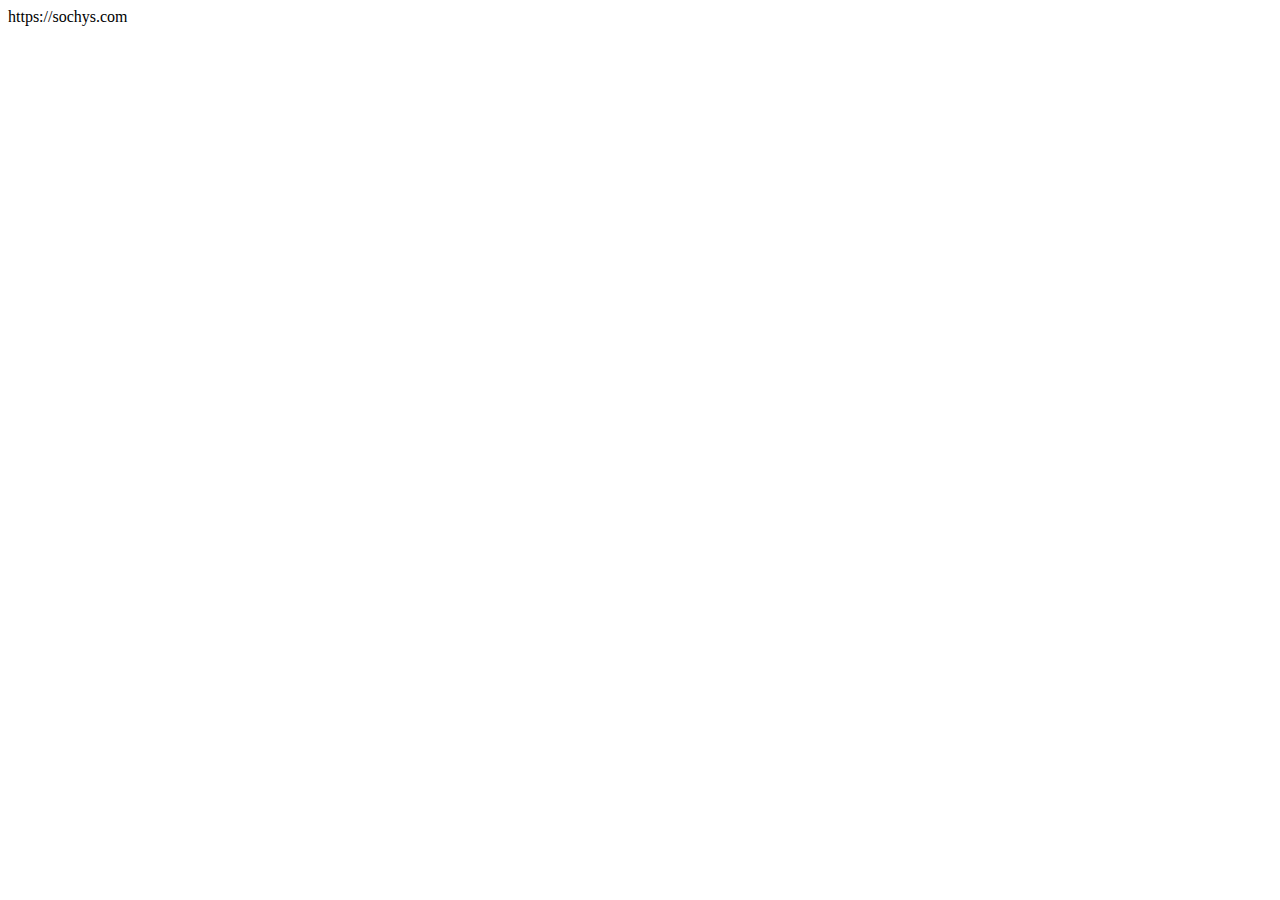
==== socha1.html @ 7a5bf90a "Deploying to gh-pages from @ tesar-tech/sochyouttest@029cd28940062cfec2105e4bda9c22efc2e76c63 🚀" ====
<!DOCTYPE html><html lang=en><head><meta charset=utf-8><meta name=viewport content="width=device-width, initial-scale=1.0, maximum-scale=1.0, user-scalable=no"><base href="/SochyOutTest/">https://sochys.com</div></div></div></footer></div>
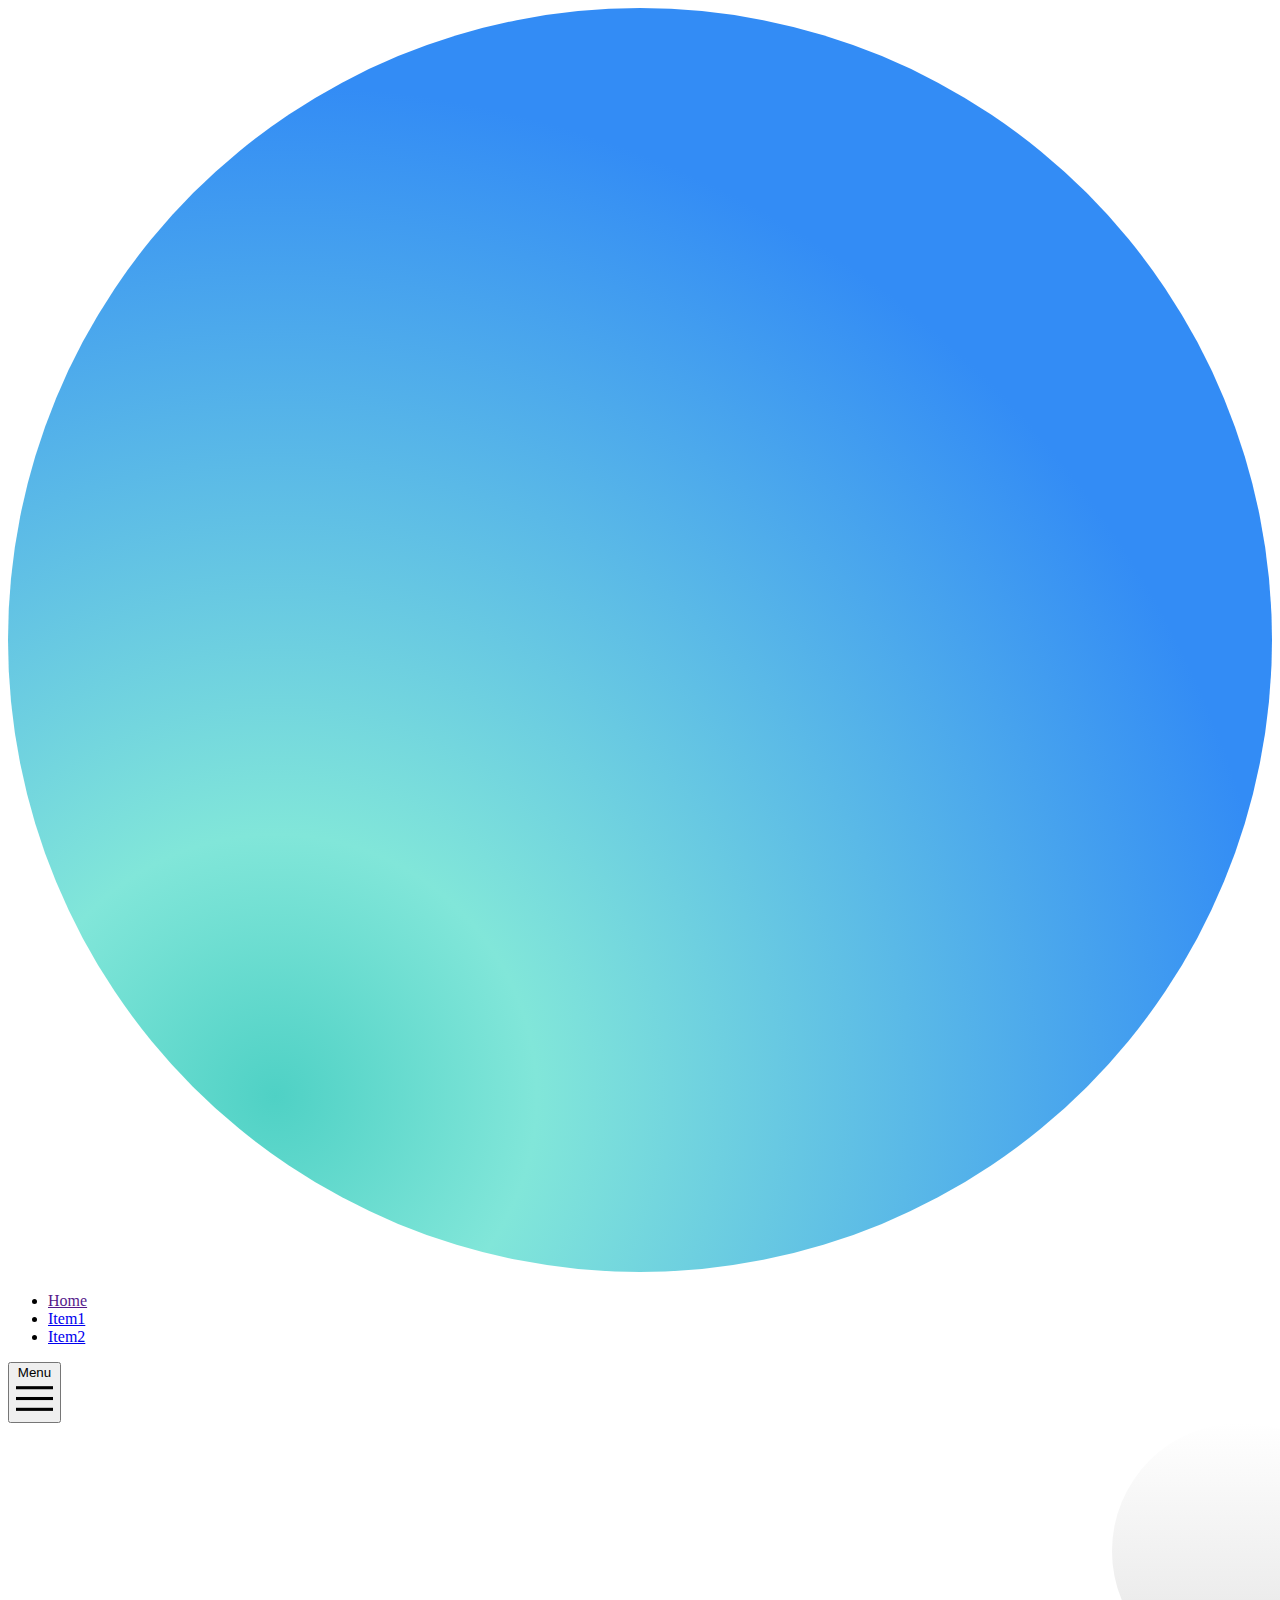
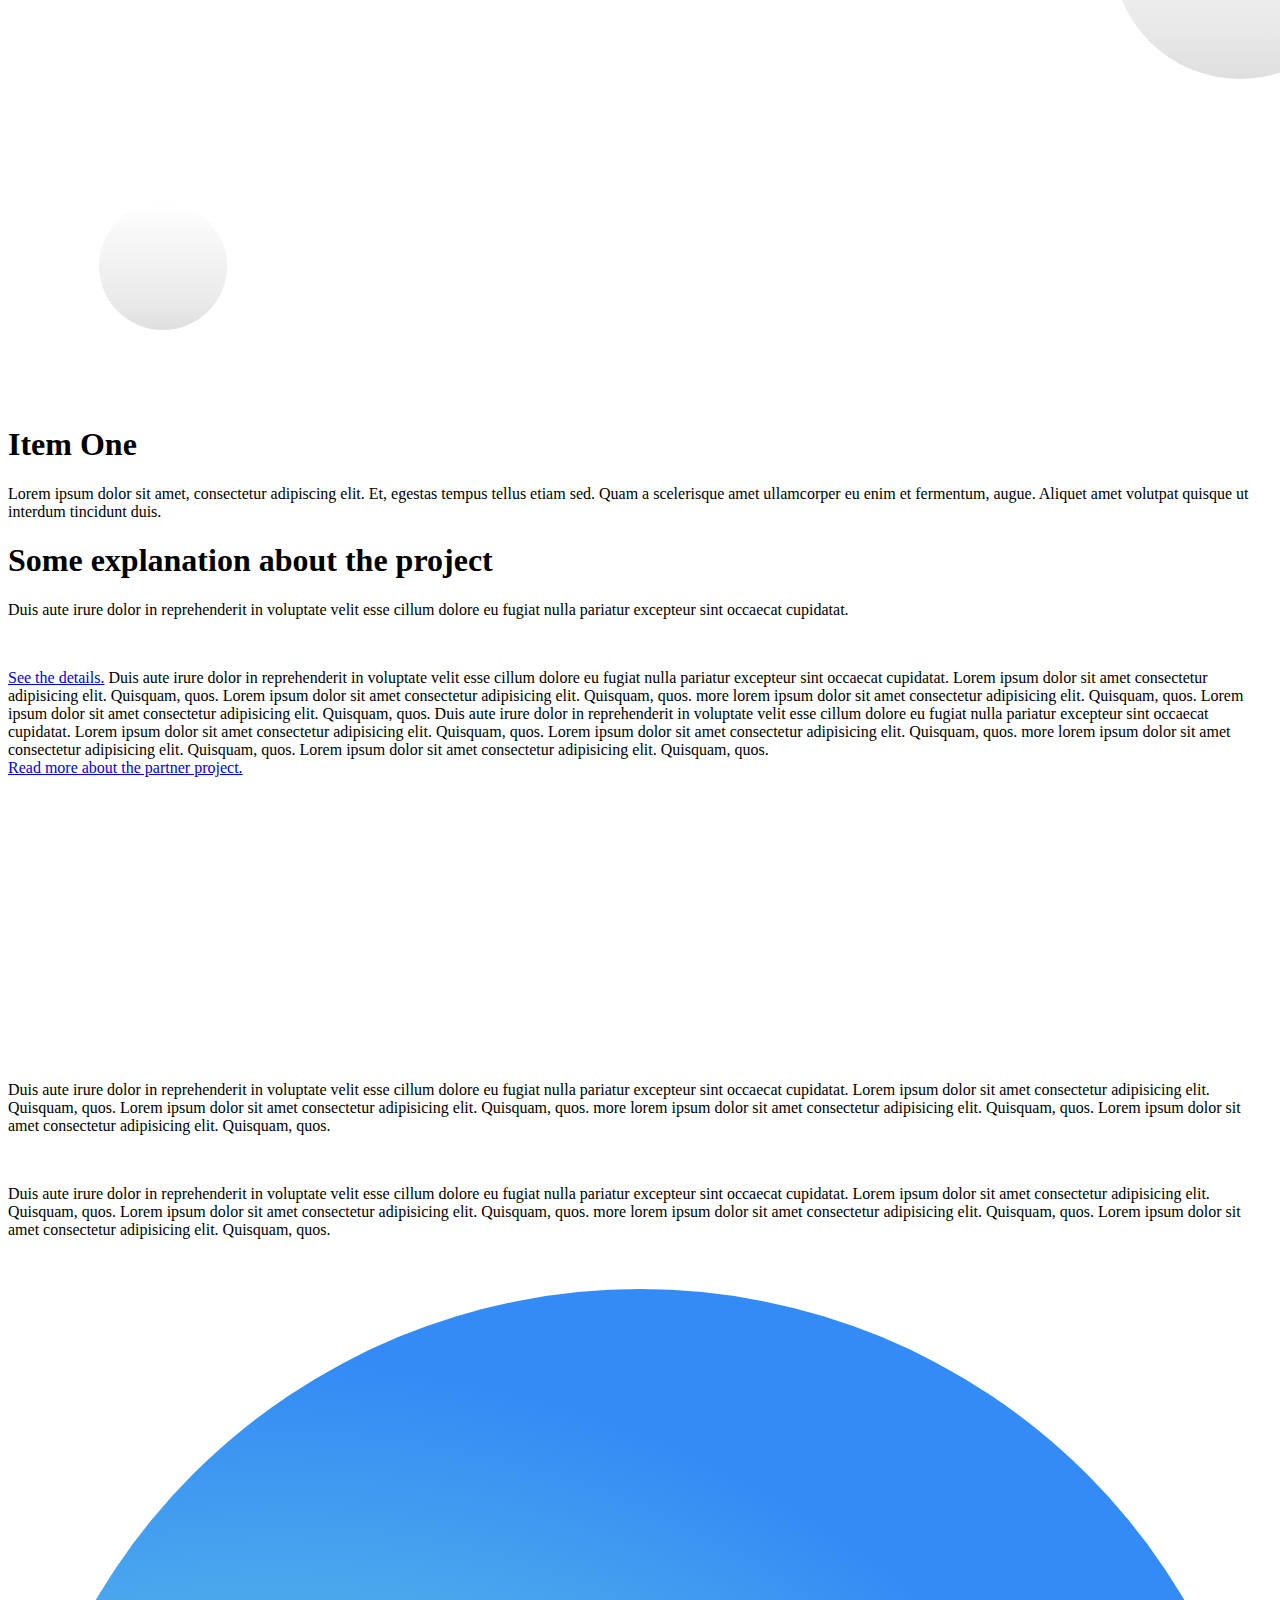
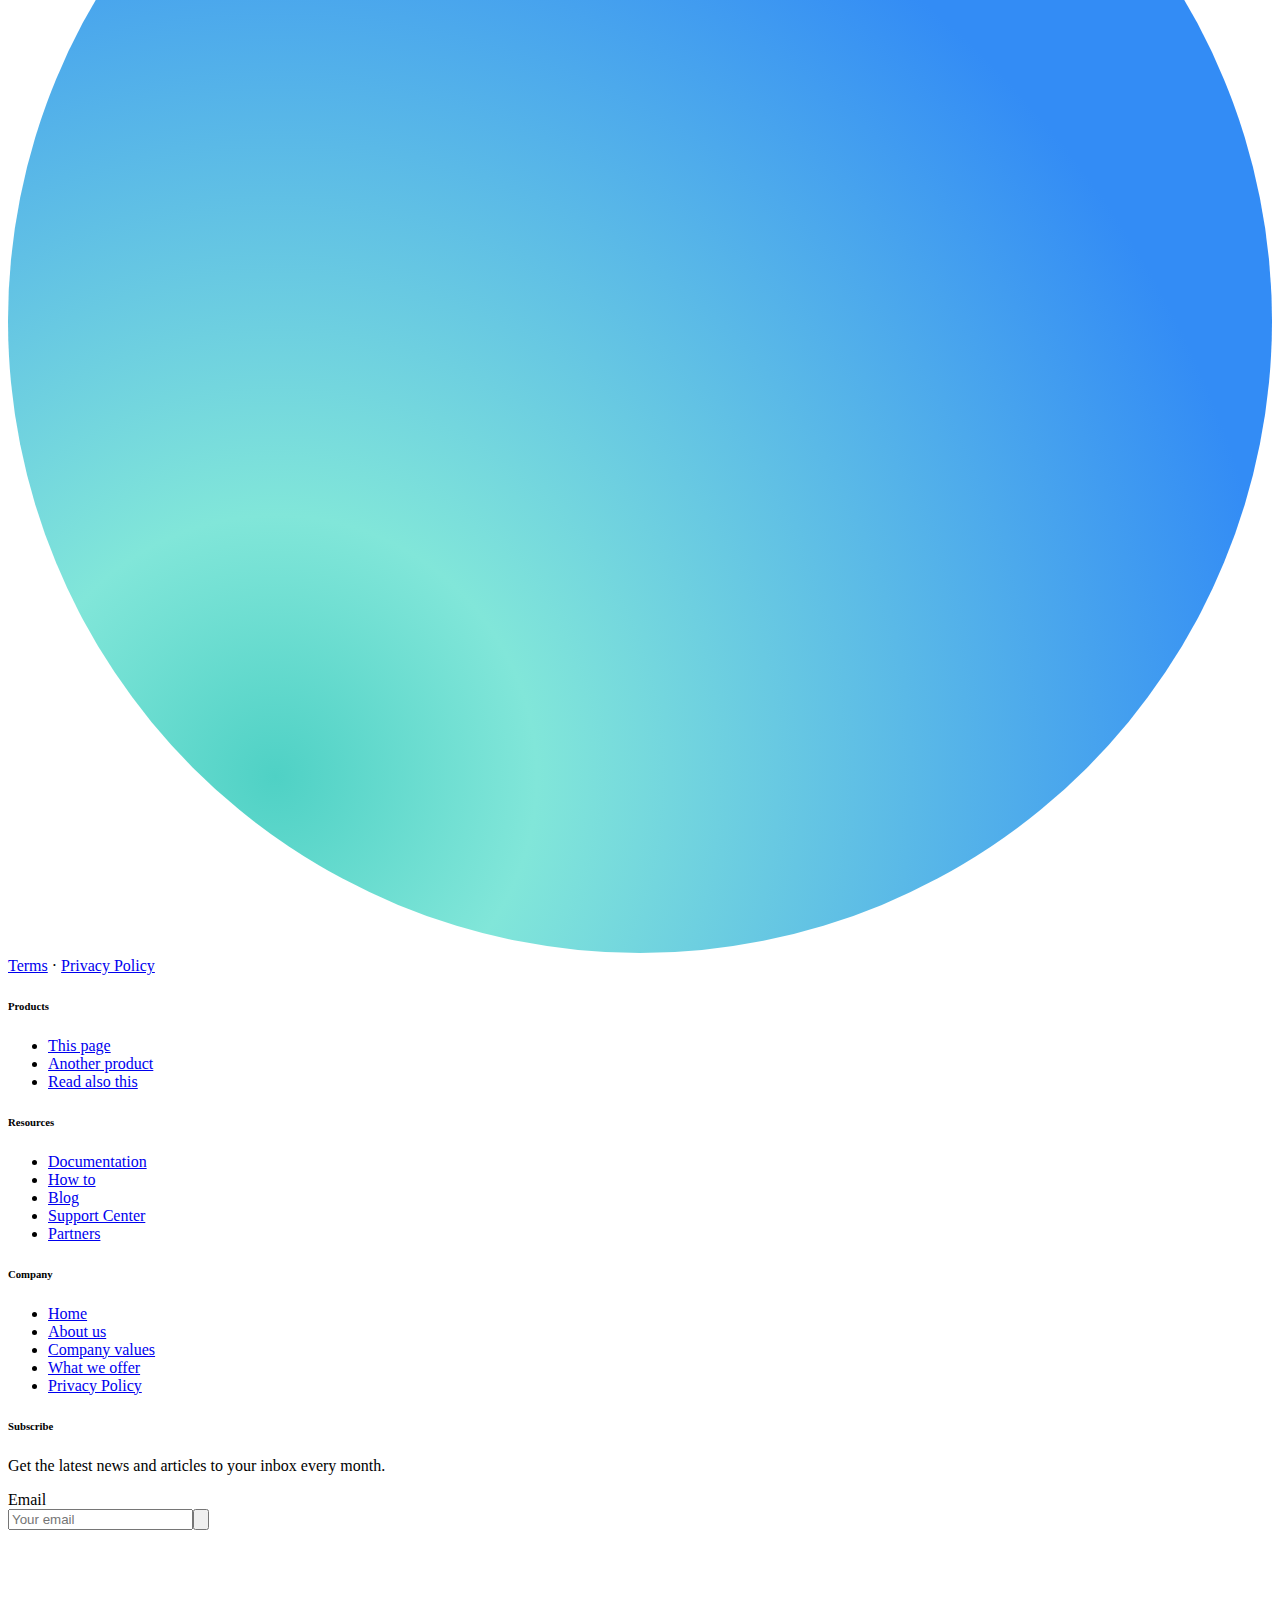
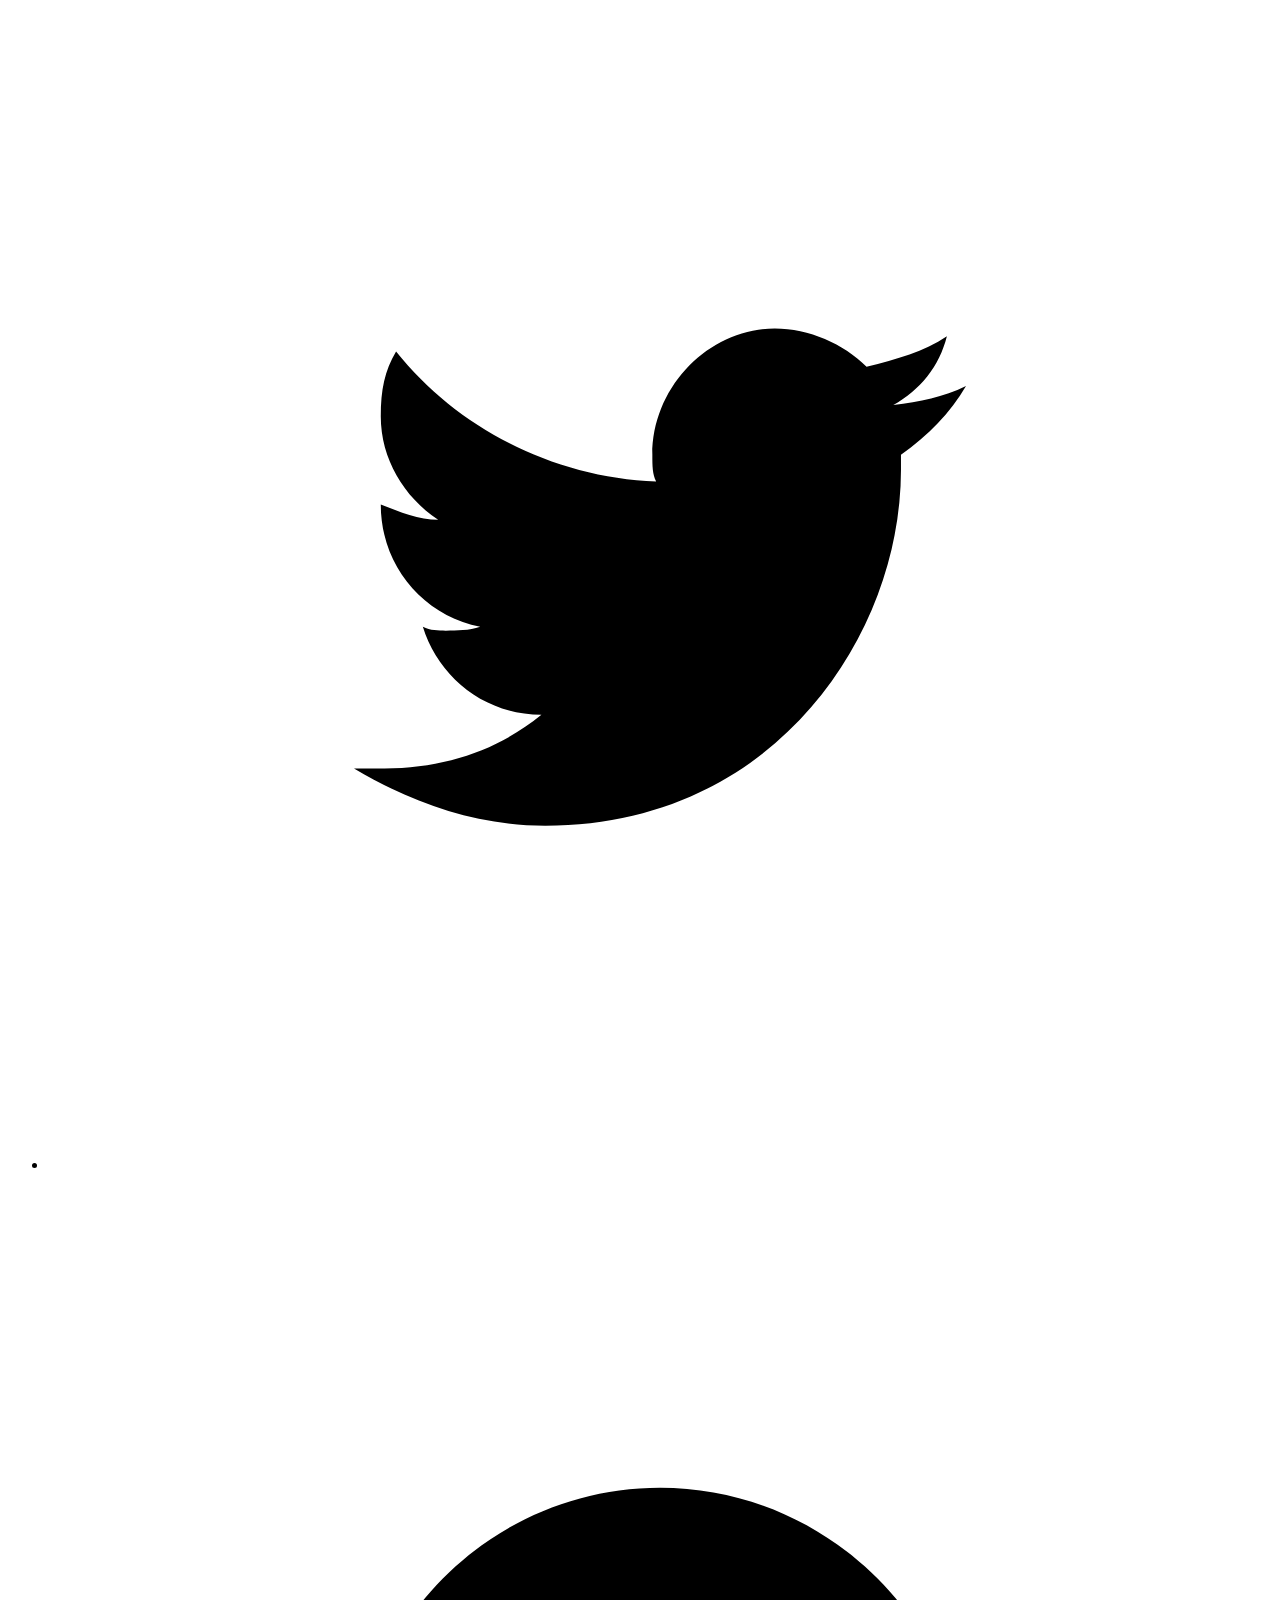
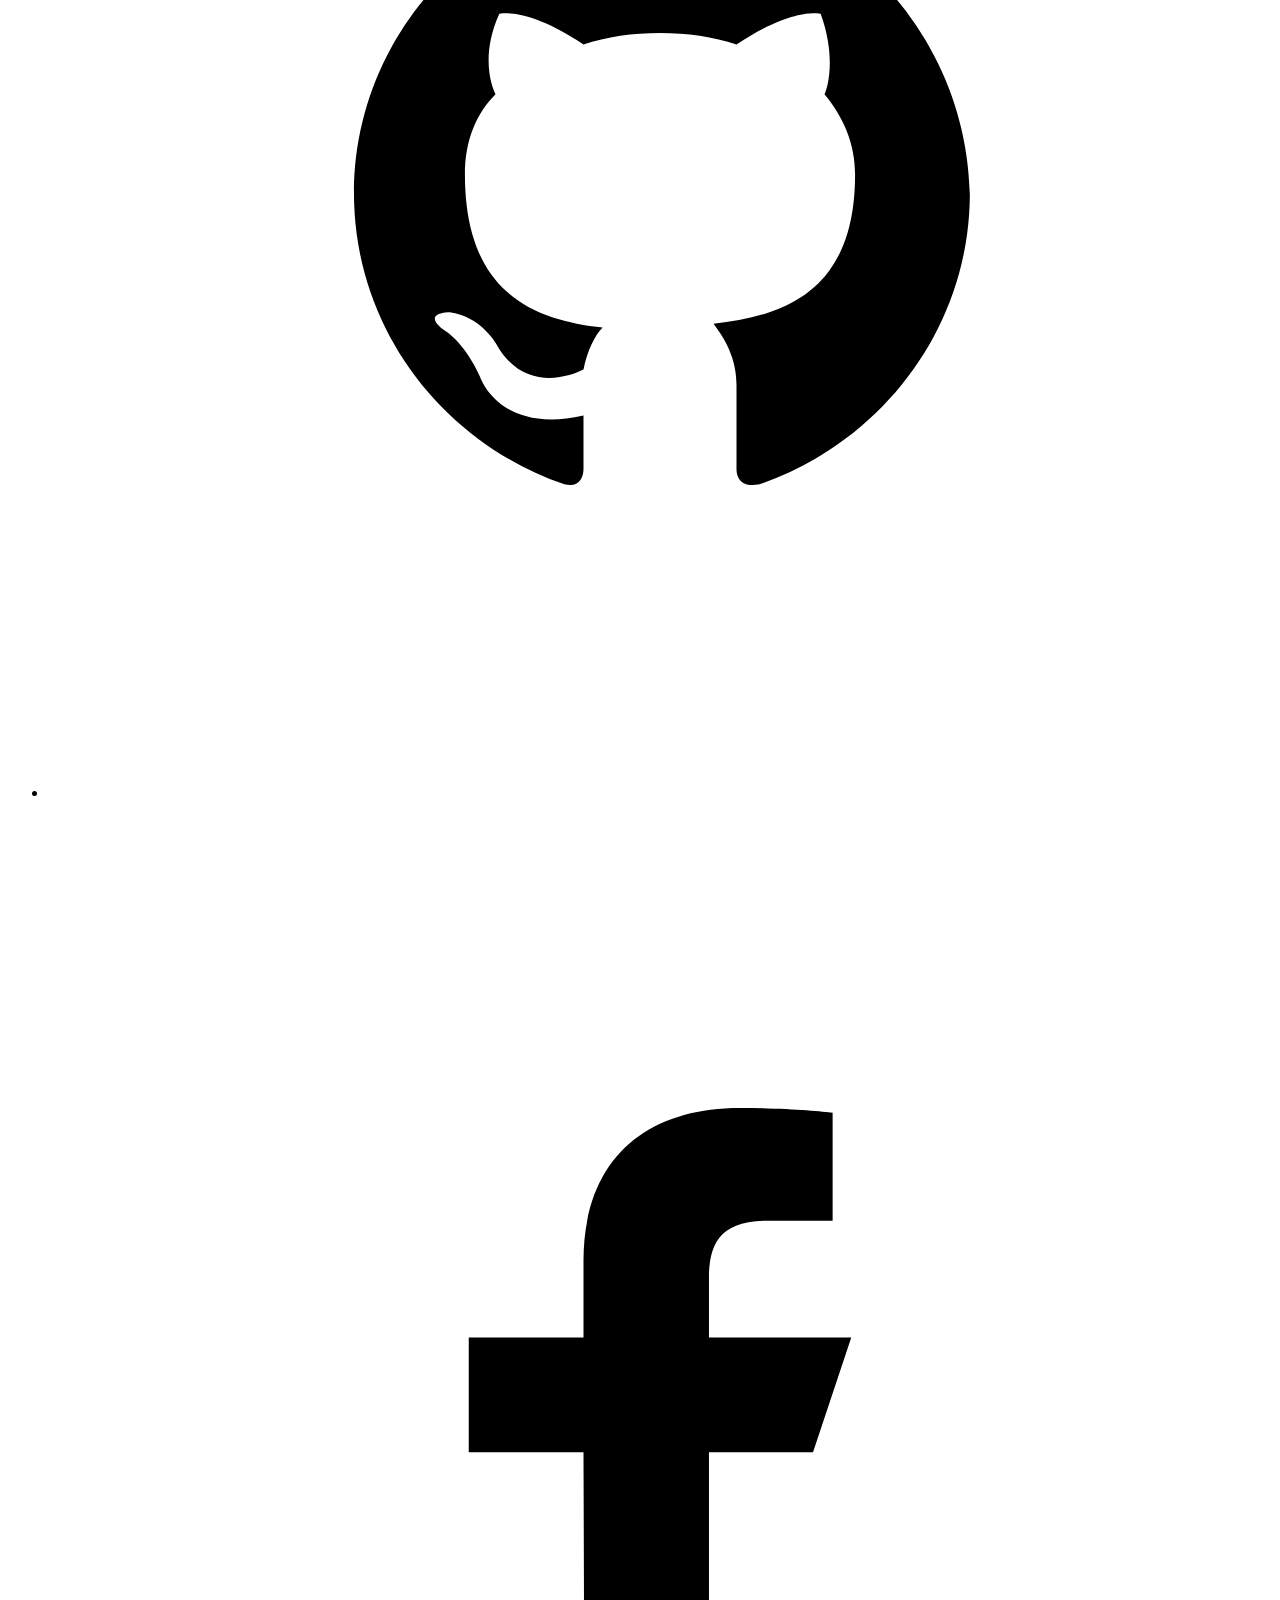
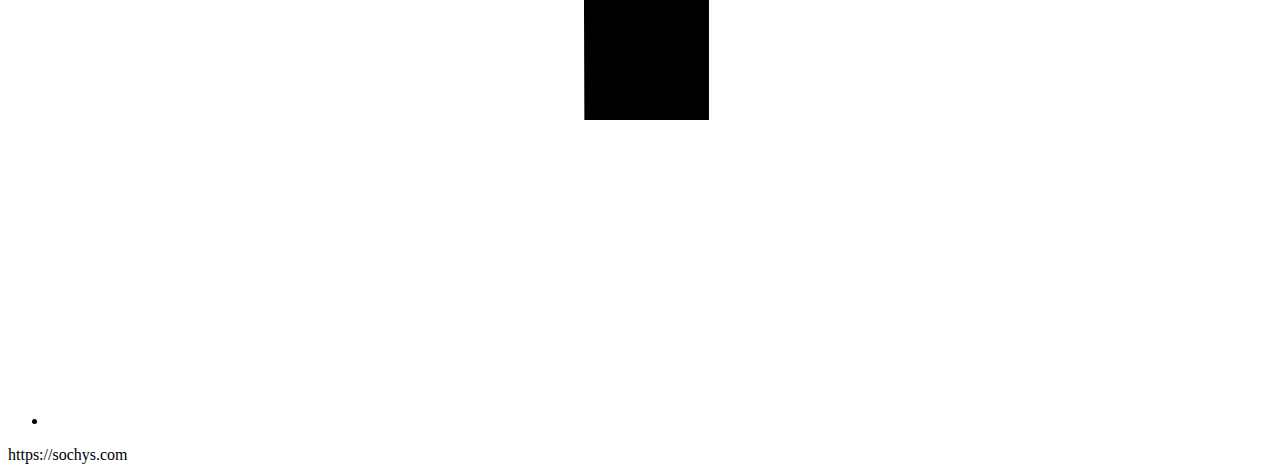
==== commit e50f851d: "Deploying to gh-pages from @ tesar-tech/sochyouttest@de44667455ff82b6bb93adc4fe2b1253cdc6297a 🚀" ====
--- a/socha1.html
+++ b/socha1.html
@@ -1 +1 @@
-<!DOCTYPE html><html lang=en><head><meta charset=utf-8><meta name=viewport content="width=device-width, initial-scale=1.0, maximum-scale=1.0, user-scalable=no"><base href="/SochyOutTest/">https://sochys.com</div></div></div></footer></div>+﻿<!DOCTYPE html><html lang=en><head><meta charset=utf-8><meta name=viewport content="width=device-width, initial-scale=1.0, maximum-scale=1.0, user-scalable=no"><base href="/"><link rel=stylesheet href=app.min.css><script async src="https://maps.googleapis.com/maps/api/js?key=AIzaSyDNEHwJoCEM6vHwD5yJUp8QDx1WF37F5dU&amp;callback=console.debug&amp;libraries=maps,marker&amp;v=beta"></script><link rel=icon href="data:image/svg+xml,&lt;svg xmlns=%22http://www.w3.org/2000/svg%22 viewBox=%220 0 100 100%22>&lt;text y=%22.9em%22 font-size=%2290%22>🗿&lt;/text>&lt;/svg>"><title>Item 1</title><body><div class="flex min-h-screen flex-col overflow-hidden supports-[overflow:clip]:overflow-clip"><header class="fixed z-30 w-full bg-white shadow-lg backdrop-blur-sm transition duration-300 ease-in-out md:bg-opacity-90"><div class="mx-auto max-w-6xl px-5 sm:px-6"><div class="flex h-16 items-center justify-between md:h-20"><div class="mr-4 shrink-0"><a class=block href="/"><svg class="h-8 w-8" viewBox="0 0 32 32" xmlns=http://www.w3.org/2000/svg><defs><radialGradient cx=21.152% cy=86.063% fx=21.152% fy=86.063% r=79.941% id=footer-logo><stop stop-color=#4FD1C5 offset=0%></stop><stop stop-color=#81E6D9 offset=25.871%></stop><stop stop-color=#338CF5 offset=100%></stop></radialGradient></defs><rect width=32 height=32 rx=16 fill=url(#footer-logo) fill-rule=nonzero></rect></svg></a></div><nav class="hidden md:flex md:grow"><ul class="flex grow flex-wrap items-center justify-end"><li><a href="" class="flex items-center px-5 py-3 font-medium text-gray-600 transition duration-150 ease-in-out hover:text-gray-900">Home</a><li><a href=socha1 class="flex items-center px-5 py-3 font-medium text-gray-600 transition duration-150 ease-in-out hover:text-gray-900 font-semibold underline" aria-current=page>Item1</a><li><a href=socha2 class="flex items-center px-5 py-3 font-medium text-gray-600 transition duration-150 ease-in-out hover:text-gray-900">Item2</a></ul></nav><div class="flex md:hidden"><button class="hamburger false" aria-controls=mobile-nav aria-expanded=false><span class=sr-only>Menu</span> <svg class="h-6 w-6 fill-current text-gray-900" viewBox="0 0 24 24" xmlns=http://www.w3.org/2000/svg><rect y=4 width=24 height=2></rect><rect y=11 width=24 height=2></rect><rect y=18 width=24 height=2></rect></svg></button><div></div></div></div></div></header><main class=grow><section class=relative><div class="-z-1 pointer-events-none absolute bottom-0 left-1/2 -translate-x-1/2 transform" aria-hidden=true><svg width=1360 height=578 viewBox="0 0 1360 578" xmlns=http://www.w3.org/2000/svg><defs><linearGradient x1=50% y1=0% x2=50% y2=100% id=illustration-01><stop stop-color=#FFF offset=0%></stop><stop stop-color=#EAEAEA offset=77.402%></stop><stop stop-color=#DFDFDF offset=100%></stop></linearGradient></defs><g fill=url(#illustration-01) fill-rule=evenodd><circle cx=1232 cy=128 r=128></circle><circle cx=155 cy=443 r=64></circle></g></svg></div><div class="mx-auto max-w-6xl px-4 sm:px-6"><div class="pb-12 pt-32 md:pb-20 md:pt-40"><div class="pb-12 text-center md:pb-16"><h1 class="leading-tighter aos-init aos-animate mb-4 text-5xl font-extrabold tracking-tighter md:text-6xl" data-aos=zoom-y-out>Item <span class="bg-gradient-to-r from-green-500 to-teal-400 bg-clip-text text-transparent">One</span></h1><div class="mx-auto max-w-3xl"><p class="aos-init aos-animate mb-8 text-xl text-gray-600" data-aos=zoom-y-out data-aos-delay=150>Lorem ipsum dolor sit amet, consectetur adipiscing elit. Et, egestas tempus tellus etiam sed. Quam a scelerisque amet ullamcorper eu enim et fermentum, augue. Aliquet amet volutpat quisque ut interdum tincidunt duis.</div></div></div></div></section><section class=relative><div class="absolute left-0 right-0 m-auto h-20 w-px -translate-y-1/2 transform bg-gray-200 p-px"></div><div class="relative mx-auto max-w-6xl px-4 sm:px-6"><div class="pt-12 md:pt-20"><div class="mx-auto max-w-3xl pb-12 text-center md:pb-16"><h1 class="h2 mb-4">Some explanation about the project</h1><p class="text-xl text-gray-600">Duis aute irure dolor in reprehenderit in voluptate velit esse cillum dolore eu fugiat nulla pariatur excepteur sint occaecat cupidatat.</div><div class="mx-auto max-w-3xl pb-12 md:pb-16 flex flex-col gap-4"><p><img class="max-w-[400px] max-h-[200px] mx-auto" src=imgs/img1.jpg alt><div class="text-xl text-gray-600 text-justify mb-4"><a class="text-xl underline text-blue-700" href=Socha1> See the details.</a> Duis aute irure dolor in reprehenderit in voluptate velit esse cillum dolore eu fugiat nulla pariatur excepteur sint occaecat cupidatat. Lorem ipsum dolor sit amet consectetur adipisicing elit. Quisquam, quos. Lorem ipsum dolor sit amet consectetur adipisicing elit. Quisquam, quos. more lorem ipsum dolor sit amet consectetur adipisicing elit. Quisquam, quos. Lorem ipsum dolor sit amet consectetur adipisicing elit. Quisquam, quos. Duis aute irure dolor in reprehenderit in voluptate velit esse cillum dolore eu fugiat nulla pariatur excepteur sint occaecat cupidatat. Lorem ipsum dolor sit amet consectetur adipisicing elit. Quisquam, quos. Lorem ipsum dolor sit amet consectetur adipisicing elit. Quisquam, quos. more lorem ipsum dolor sit amet consectetur adipisicing elit. Quisquam, quos. Lorem ipsum dolor sit amet consectetur adipisicing elit. Quisquam, quos.<div class=mt-2><a class="text-xl underline text-blue-700" href=https://bst.coach> Read more about the partner project.</a></div></div><div class="flex items-center justify-center"><iframe src="https://www.google.com/maps/embed?pb=!1m18!1m12!1m3!1d3445.945120811304!2d25.80234801240227!3d57.03768846621329!2m3!1f0!2f0!3f0!3m2!1i1024!2i768!4f13.1!3m3!1m2!1s0x46e979963b489c6b%3A0x20f43dfd3a15a75b!2sEzerkrasti!5e0!3m2!1scs!2scz!4v1694707348986!5m2!1scs!2scz" width=600 height=300 style=border:0 allowfullscreen loading=lazy referrerpolicy=no-referrer-when-downgrade></iframe></div><div class="text-xl text-gray-600 text-justify mb-4">Duis aute irure dolor in reprehenderit in voluptate velit esse cillum dolore eu fugiat nulla pariatur excepteur sint occaecat cupidatat. Lorem ipsum dolor sit amet consectetur adipisicing elit. Quisquam, quos. Lorem ipsum dolor sit amet consectetur adipisicing elit. Quisquam, quos. more lorem ipsum dolor sit amet consectetur adipisicing elit. Quisquam, quos. Lorem ipsum dolor sit amet consectetur adipisicing elit. Quisquam, quos.</div><p><img class="max-w-[400px] max-h-[200px] mx-auto" src=imgs/img2.jpg alt><div class="text-xl text-gray-600 text-justify mb-4">Duis aute irure dolor in reprehenderit in voluptate velit esse cillum dolore eu fugiat nulla pariatur excepteur sint occaecat cupidatat. Lorem ipsum dolor sit amet consectetur adipisicing elit. Quisquam, quos. Lorem ipsum dolor sit amet consectetur adipisicing elit. Quisquam, quos. more lorem ipsum dolor sit amet consectetur adipisicing elit. Quisquam, quos. Lorem ipsum dolor sit amet consectetur adipisicing elit. Quisquam, quos.</div><p><img class="max-w-[400px] max-h-[200px] mx-auto" src=imgs/img3.jpg alt><div><div id=disqus_thread></div><script>var disqus_config=function(){this.page.url='https://beyond-skills-training-global.github.io/SochyOut/socha1';this.page.identifier='https://beyond-skills-training-global.github.io/SochyOut/socha1';};(function(){var d=document,s=d.createElement('script');s.src='https://sochy-1.disqus.com/embed.js';s.setAttribute('data-timestamp',+new Date());(d.head||d.body).appendChild(s);})();</script></div></div></div></div><div class="absolute left-0 right-0 m-auto h-20 w-px -translate-y-1/2 transform bg-gray-200 p-px"></div></section></main><footer><div class="mx-auto max-w-6xl px-4 sm:px-6"><div class="grid gap-8 border-t border-gray-200 py-8 sm:grid-cols-12 md:py-12"><div class="sm:col-span-12 lg:col-span-3"><div class=mb-2><a class=block aria-label=Cruip href="/"><svg class="h-8 w-8" viewBox="0 0 32 32" xmlns=http://www.w3.org/2000/svg><defs><radialGradient cx=21.152% cy=86.063% fx=21.152% fy=86.063% r=79.941% id=footer-logo><stop stop-color=#4FD1C5 offset=0%></stop><stop stop-color=#81E6D9 offset=25.871%></stop><stop stop-color=#338CF5 offset=100%></stop></radialGradient></defs><rect width=32 height=32 rx=16 fill=url(#footer-logo) fill-rule=nonzero></rect></svg></a></div><div class="text-sm text-gray-600"><a href=#0 class="text-gray-600 transition duration-150 ease-in-out hover:text-gray-900 hover:underline">Terms</a> · <a href=#0 class="text-gray-600 transition duration-150 ease-in-out hover:text-gray-900 hover:underline">Privacy Policy</a></div></div><div class="sm:col-span-6 md:col-span-3 lg:col-span-2"><h6 class="mb-2 font-medium text-gray-800">Products</h6><ul class=text-sm><li class=mb-2><a href=#0 class="text-gray-600 transition duration-150 ease-in-out hover:text-gray-900">This page</a><li class=mb-2><a href=#0 class="text-gray-600 transition duration-150 ease-in-out hover:text-gray-900">Another product</a><li class=mb-2><a href=#0 class="text-gray-600 transition duration-150 ease-in-out hover:text-gray-900">Read also this</a></ul></div><div class="sm:col-span-6 md:col-span-3 lg:col-span-2"><h6 class="mb-2 font-medium text-gray-800">Resources</h6><ul class=text-sm><li class=mb-2><a href=#0 class="text-gray-600 transition duration-150 ease-in-out hover:text-gray-900">Documentation</a><li class=mb-2><a href=#0 class="text-gray-600 transition duration-150 ease-in-out hover:text-gray-900">How to</a><li class=mb-2><a href=#0 class="text-gray-600 transition duration-150 ease-in-out hover:text-gray-900">Blog</a><li class=mb-2><a href=#0 class="text-gray-600 transition duration-150 ease-in-out hover:text-gray-900">Support Center</a><li class=mb-2><a href=#0 class="text-gray-600 transition duration-150 ease-in-out hover:text-gray-900">Partners</a></ul></div><div class="sm:col-span-6 md:col-span-3 lg:col-span-2"><h6 class="mb-2 font-medium text-gray-800">Company</h6><ul class=text-sm><li class=mb-2><a href=#0 class="text-gray-600 transition duration-150 ease-in-out hover:text-gray-900">Home</a><li class=mb-2><a href=#0 class="text-gray-600 transition duration-150 ease-in-out hover:text-gray-900">About us</a><li class=mb-2><a href=#0 class="text-gray-600 transition duration-150 ease-in-out hover:text-gray-900">Company values</a><li class=mb-2><a href=#0 class="text-gray-600 transition duration-150 ease-in-out hover:text-gray-900">What we offer</a><li class=mb-2><a href=#0 class="text-gray-600 transition duration-150 ease-in-out hover:text-gray-900">Privacy Policy</a></ul></div><div class="sm:col-span-6 md:col-span-3 lg:col-span-3"><h6 class="mb-2 font-medium text-gray-800">Subscribe</h6><p class="mb-4 text-sm text-gray-600">Get the latest news and articles to your inbox every month.<form><div class="mb-4 flex flex-wrap"><div class=w-full><label class="sr-only block text-sm" for=newsletter>Email</label><div class="relative flex max-w-xs items-center"><input id=newsletter type=email class="form-input w-full px-3 py-2 pr-12 text-sm text-gray-800" placeholder="Your email" required><button type=submit class="absolute inset-0 left-auto" aria-label=Subscribe><span class="absolute inset-0 right-auto my-2 -ml-px w-px bg-gray-300" aria-hidden=true></span><svg class="mx-3 h-3 w-3 shrink-0 fill-current text-blue-600" viewBox="0 0 12 12" xmlns=http://www.w3.org/2000/svg><path d="M11.707 5.293L7 .586 5.586 2l3 3H0v2h8.586l-3 3L7 11.414l4.707-4.707a1 1 0 000-1.414z" fill-rule=nonzero></path></svg></button></div></div></div></form></div></div><div class="border-t border-gray-200 py-4 md:flex md:items-center md:justify-between md:py-8"><ul class="mb-4 flex md:order-1 md:mb-0 md:ml-4"><li><a href=#0 class="hover:bg-white-100 flex items-center justify-center rounded-full bg-white text-gray-600 shadow transition duration-150 ease-in-out hover:text-gray-900" aria-label=Twitter><svg class="h-8 w-8 fill-current" viewBox="0 0 32 32" xmlns=http://www.w3.org/2000/svg><path d="M24 11.5c-.6.3-1.2.4-1.9.5.7-.4 1.2-1 1.4-1.8-.6.4-1.3.6-2.1.8-.6-.6-1.5-1-2.4-1-1.7 0-3.2 1.5-3.2 3.3 0 .3 0 .5.1.7-2.7-.1-5.2-1.4-6.8-3.4-.3.5-.4 1-.4 1.7 0 1.1.6 2.1 1.5 2.7-.5 0-1-.2-1.5-.4 0 1.6 1.1 2.9 2.6 3.2-.3.1-.6.1-.9.1-.2 0-.4 0-.6-.1.4 1.3 1.6 2.3 3.1 2.3-1.1.9-2.5 1.4-4.1 1.4H8c1.5.9 3.2 1.5 5 1.5 6 0 9.3-5 9.3-9.3v-.4c.7-.5 1.3-1.1 1.7-1.8z"></path></svg></a><li class=ml-4><a href=#0 class="hover:bg-white-100 flex items-center justify-center rounded-full bg-white text-gray-600 shadow transition duration-150 ease-in-out hover:text-gray-900" aria-label=Github><svg class="h-8 w-8 fill-current" viewBox="0 0 32 32" xmlns=http://www.w3.org/2000/svg><path d="M16 8.2c-4.4 0-8 3.6-8 8 0 3.5 2.3 6.5 5.5 7.6.4.1.5-.2.5-.4V22c-2.2.5-2.7-1-2.7-1-.4-.9-.9-1.2-.9-1.2-.7-.5.1-.5.1-.5.8.1 1.2.8 1.2.8.7 1.3 1.9.9 2.3.7.1-.5.3-.9.5-1.1-1.8-.2-3.6-.9-3.6-4 0-.9.3-1.6.8-2.1-.1-.2-.4-1 .1-2.1 0 0 .7-.2 2.2.8.6-.2 1.3-.3 2-.3s1.4.1 2 .3c1.5-1 2.2-.8 2.2-.8.4 1.1.2 1.9.1 2.1.5.6.8 1.3.8 2.1 0 3.1-1.9 3.7-3.7 3.9.3.4.6.9.6 1.6v2.2c0 .2.1.5.6.4 3.2-1.1 5.5-4.1 5.5-7.6-.1-4.4-3.7-8-8.1-8z"></path></svg></a><li class=ml-4><a href=#0 class="hover:bg-white-100 flex items-center justify-center rounded-full bg-white text-gray-600 shadow transition duration-150 ease-in-out hover:text-gray-900" aria-label=Facebook><svg class="h-8 w-8 fill-current" viewBox="0 0 32 32" xmlns=http://www.w3.org/2000/svg><path d="M14.023 24L14 17h-3v-3h3v-2c0-2.7 1.672-4 4.08-4 1.153 0 2.144.086 2.433.124v2.821h-1.67c-1.31 0-1.563.623-1.563 1.536V14H21l-1 3h-2.72v7h-3.257z"></path></svg></a></ul><div class="mr-4 text-sm text-gray-600">https://sochys.com</div></div></div></footer></div>